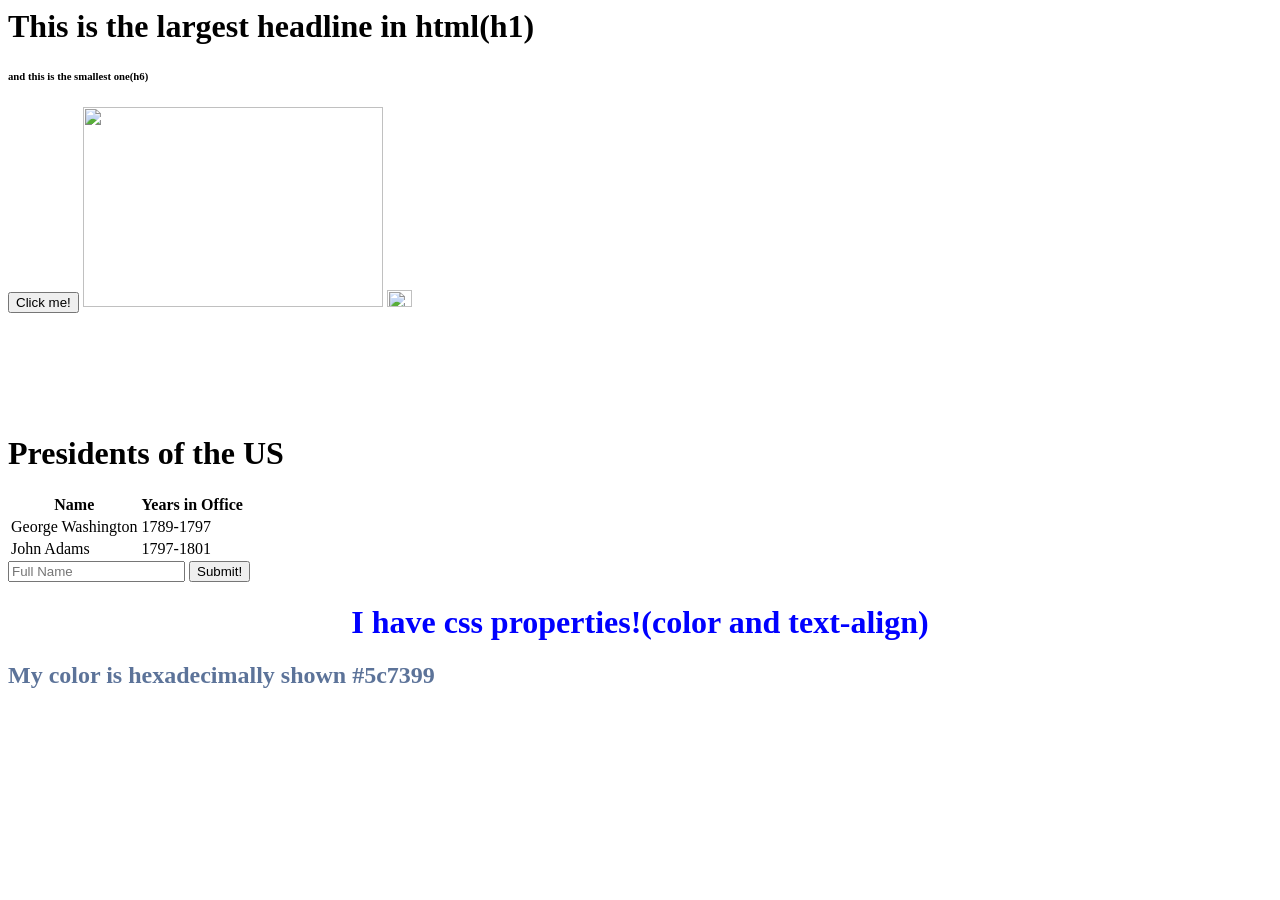
==== index.html @ 54d52bb9 "added the test html files and a couple other things" ====
<DOCTYPE! html> <!--This tells that the website is in HTML5-->    

<html>
    <head>
        <title>My Web Page!</title><!-- So that this is shown as the title-->
        <script src="script.js"></script>
    </head>
    <body>
        <!-- ul : unordered list, ol:ordered list, li : list item for both of those-->
    <h1>This is the largest headline in html(h1)</h1>
    <h6>and this is the smallest one(h6)</h6>
        <button onClick="revealMessage()">Click me!</button>
        <div id="hiddenMessage" style="display:none">
            <p >you've revealed the message</p> <!-- p stands for paragraph-->
            <button id="countDownButton" onclick="countDown()">10</button>
        </div>


        <img src="cat.png" height = "200" width = "300"> <!-- some tags dont have end tags, e.g. image tags-->
        <!-- src (source) is providing extra information about the tag. it is an attribute of the tag so are width and height-->
        <!-- if you only specify the height, the browser will also try to figure out a good width for it.-->
        
        <img src="http://www.tau.edu.tr/common/images/logo.png" height = "14%">
        <!-- so that the height (and automatically width) is proportional to the screen size-->




        <h1>Presidents of the US</h1>
        <table>
            <tr> <!-- TABLE ROW-->
                <th>Name</th> <!-- TABLE HEADER-->
                <th>Years in Office</th>
            </tr>
            <tr>
                <td>George Washington</td> <!--TABLE DATA-->
                <td>1789-1797</td>
            </tr>
            <tr>
                <td>John Adams</td> 
                <td>1797-1801</td>
            </tr>
        </table>



        <form>

            <!-- Place holder is that faint text that appears on the field to indicate whats expected from the user-->
            <input type="text" placeholder="Full Name" name="name"> <!-- name is just to be able to reference that field with it later on-->
            <button>Submit!</button>
            <!-- later on we will use Python, Javascript etc  -->
            <!-- and we will use CSS: Cascading Style Sheets (to style the webpage-->
        </form>

        <h1 style="color:blue;text-align:center;">I have css properties!(color and text-align)</h1>
        <h2 style="color:5c7399;">My color is hexadecimally shown #5c7399</h2>
    </body>
</html>
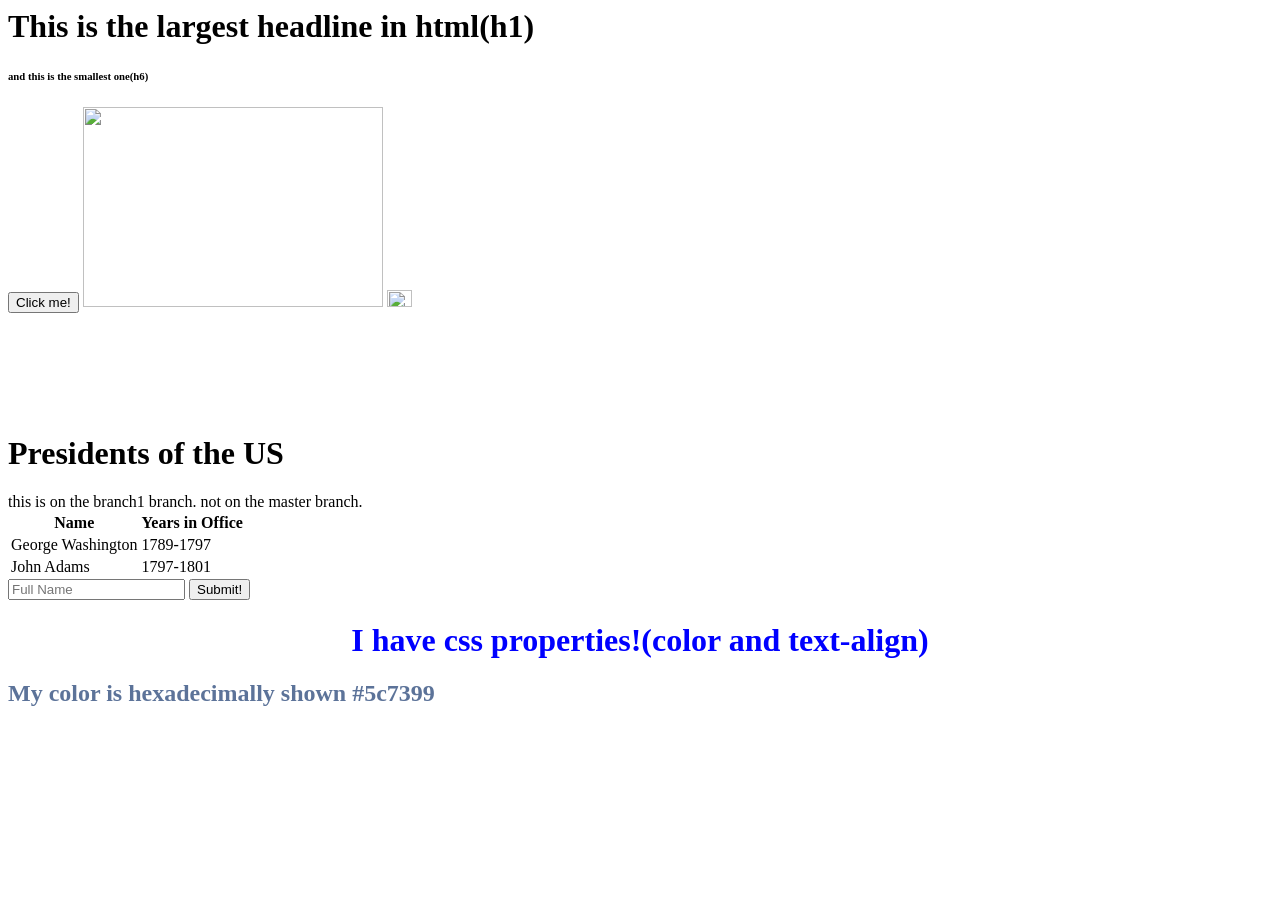
==== commit b5e4797b: "did stuff to test branch1" ====
--- a/index.html
+++ b/index.html
@@ -28,6 +28,7 @@
 
         <h1>Presidents of the US</h1>
         <table>
+            this is on the branch1 branch. not on the master branch.
             <tr> <!-- TABLE ROW-->
                 <th>Name</th> <!-- TABLE HEADER-->
                 <th>Years in Office</th>
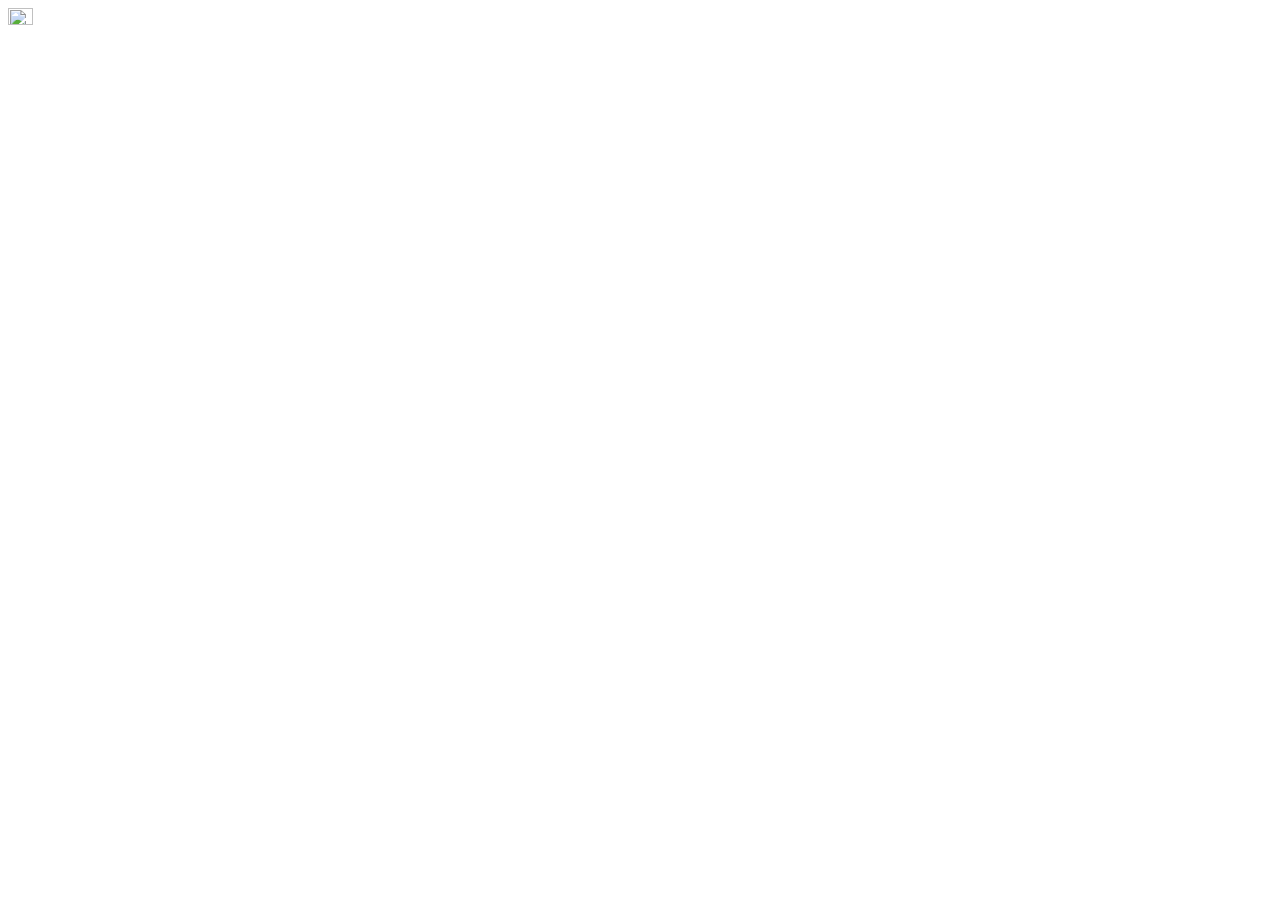
==== commit 6bb03c86: "deleted testing-gibberish on index" ====
--- a/index.html
+++ b/index.html
@@ -6,55 +6,9 @@
         <script src="script.js"></script>
     </head>
     <body>
-        <!-- ul : unordered list, ol:ordered list, li : list item for both of those-->
-    <h1>This is the largest headline in html(h1)</h1>
-    <h6>and this is the smallest one(h6)</h6>
-        <button onClick="revealMessage()">Click me!</button>
-        <div id="hiddenMessage" style="display:none">
-            <p >you've revealed the message</p> <!-- p stands for paragraph-->
-            <button id="countDownButton" onclick="countDown()">10</button>
-        </div>
-
-
-        <img src="cat.png" height = "200" width = "300"> <!-- some tags dont have end tags, e.g. image tags-->
-        <!-- src (source) is providing extra information about the tag. it is an attribute of the tag so are width and height-->
-        <!-- if you only specify the height, the browser will also try to figure out a good width for it.-->
-        
+       
         <img src="http://www.tau.edu.tr/common/images/logo.png" height = "14%">
         <!-- so that the height (and automatically width) is proportional to the screen size-->
 
-
-
-
-        <h1>Presidents of the US</h1>
-        <table>
-            this is on the branch1 branch. not on the master branch.
-            <tr> <!-- TABLE ROW-->
-                <th>Name</th> <!-- TABLE HEADER-->
-                <th>Years in Office</th>
-            </tr>
-            <tr>
-                <td>George Washington</td> <!--TABLE DATA-->
-                <td>1789-1797</td>
-            </tr>
-            <tr>
-                <td>John Adams</td> 
-                <td>1797-1801</td>
-            </tr>
-        </table>
-
-
-
-        <form>
-
-            <!-- Place holder is that faint text that appears on the field to indicate whats expected from the user-->
-            <input type="text" placeholder="Full Name" name="name"> <!-- name is just to be able to reference that field with it later on-->
-            <button>Submit!</button>
-            <!-- later on we will use Python, Javascript etc  -->
-            <!-- and we will use CSS: Cascading Style Sheets (to style the webpage-->
-        </form>
-
-        <h1 style="color:blue;text-align:center;">I have css properties!(color and text-align)</h1>
-        <h2 style="color:5c7399;">My color is hexadecimally shown #5c7399</h2>
     </body>
 </html>
